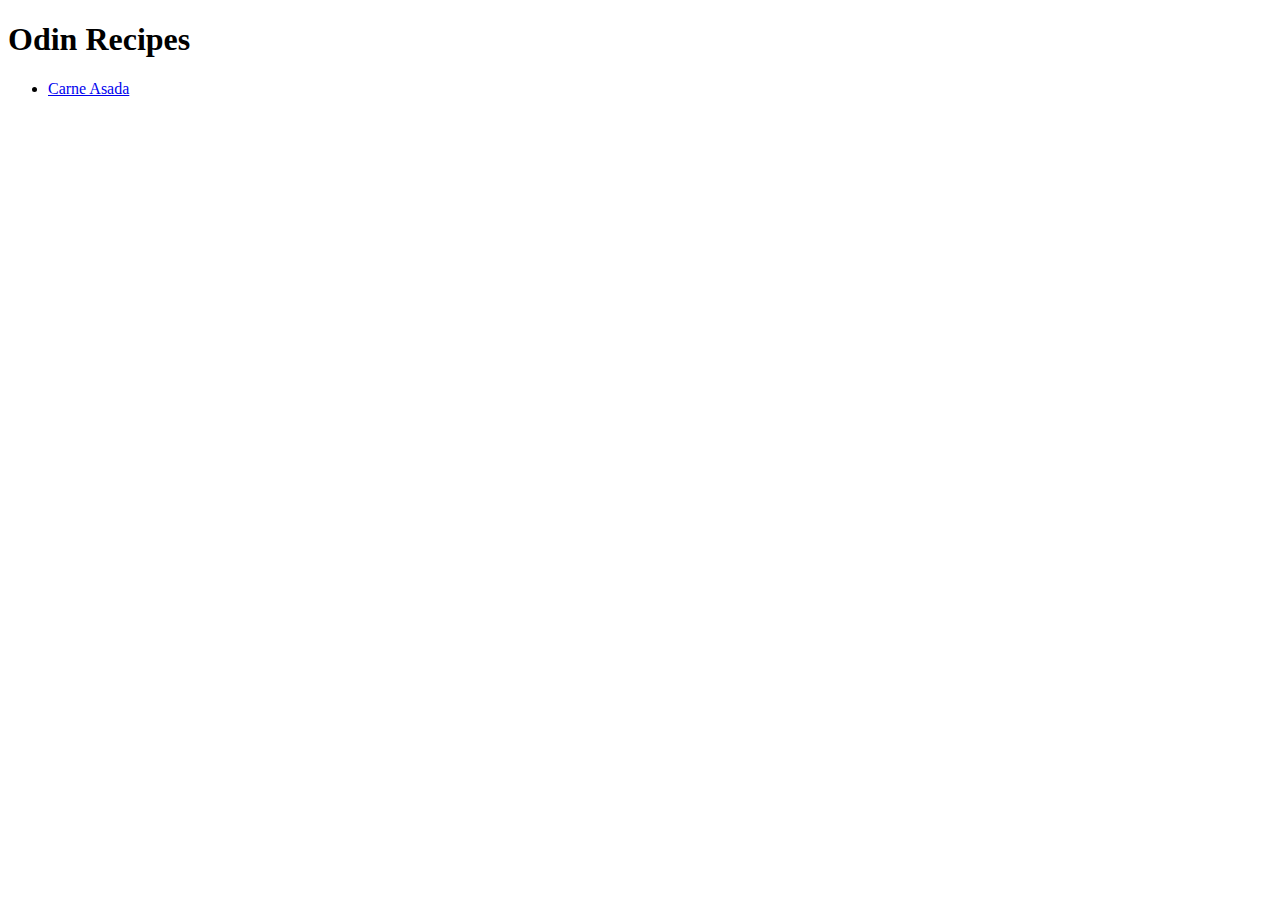
==== index.html @ 1f6a0ec8 "Pagina principal y primera receta" ====
<!DOCTYPE html>
<html lang="en">
    <head>
        <meta charset="UTF-8">
        <title>Odin Recipes</title>
    </head>

    <body>
        <h1>Odin Recipes</h1>
        <ul>
            <li><a href="Recipes/CarneAsada.html">Carne Asada</a></li>
        </ul>
    </body>
</html>
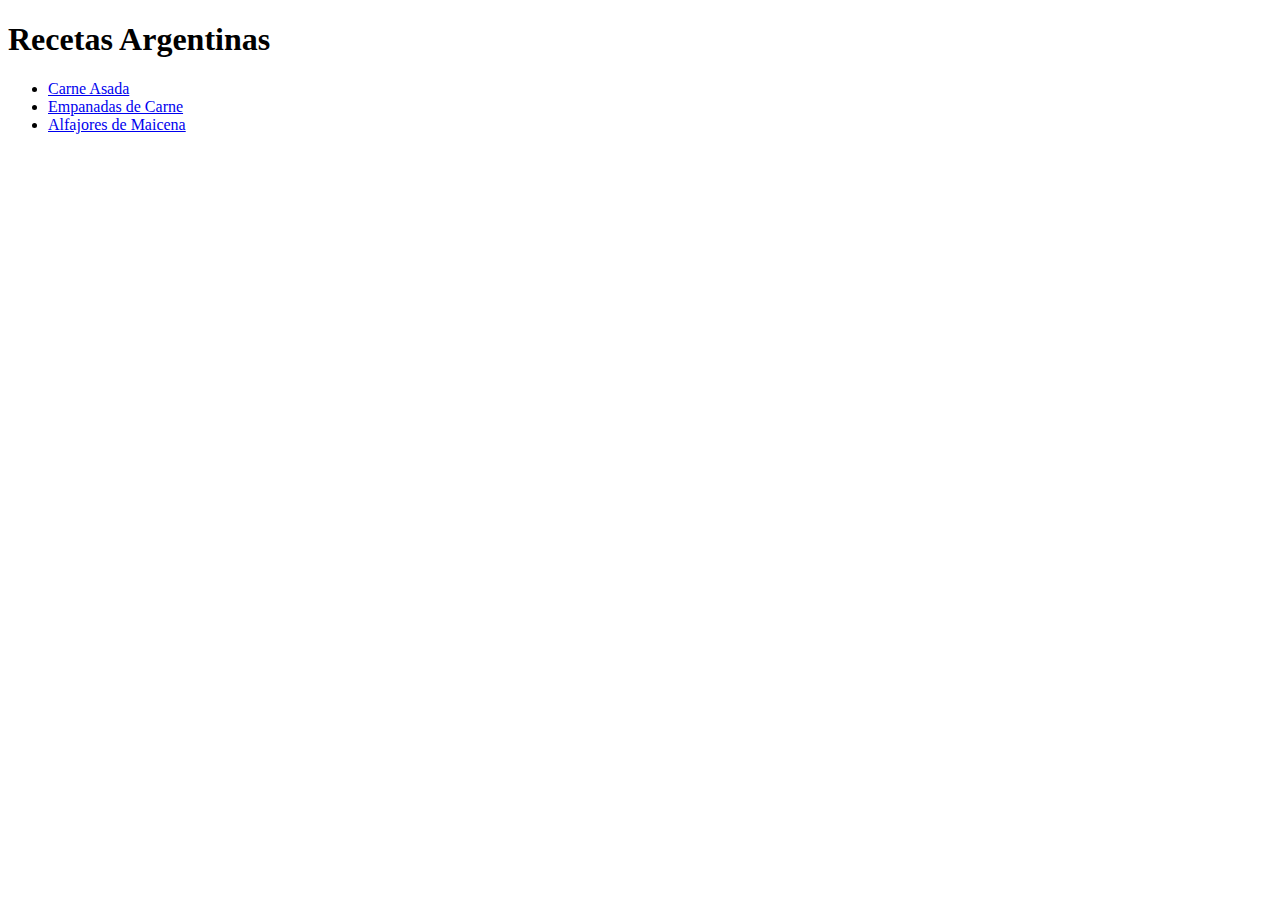
==== commit cfed2861: "Segunda y tercera recetas terminadas,website terminado" ====
--- a/index.html
+++ b/index.html
@@ -1,14 +1,16 @@
 <!DOCTYPE html>
-<html lang="en">
+<html lang="es">
     <head>
         <meta charset="UTF-8">
-        <title>Odin Recipes</title>
+        <title>Recetas Argentinas</title>
     </head>
 
     <body>
-        <h1>Odin Recipes</h1>
+        <h1>Recetas Argentinas</h1>
         <ul>
             <li><a href="Recipes/CarneAsada.html">Carne Asada</a></li>
+            <li><a href="Recipes/Empanadas-de-Carne.html">Empanadas de Carne</a></li>
+            <li><a href="Recipes/Alfajores-de-Maicena.html">Alfajores de Maicena</a></li>
         </ul>
     </body>
 </html>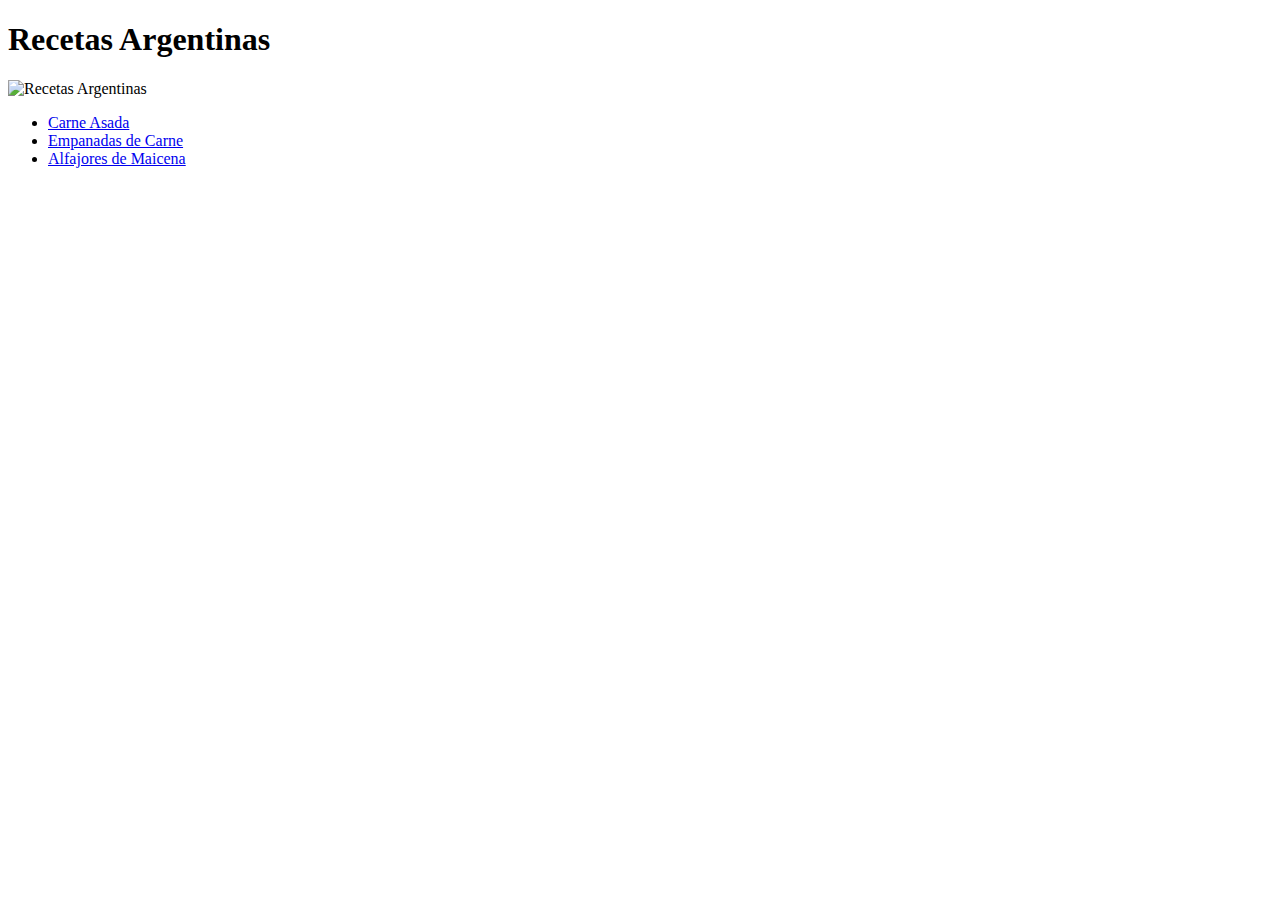
==== commit 16b9106e: "Foto website principal" ====
--- a/index.html
+++ b/index.html
@@ -7,6 +7,7 @@
 
     <body>
         <h1>Recetas Argentinas</h1>
+        <img src="https://www.deliciosi.com/images/2100/2154/cocina-argentina.jpg" alt="Recetas Argentinas">
         <ul>
             <li><a href="Recipes/CarneAsada.html">Carne Asada</a></li>
             <li><a href="Recipes/Empanadas-de-Carne.html">Empanadas de Carne</a></li>
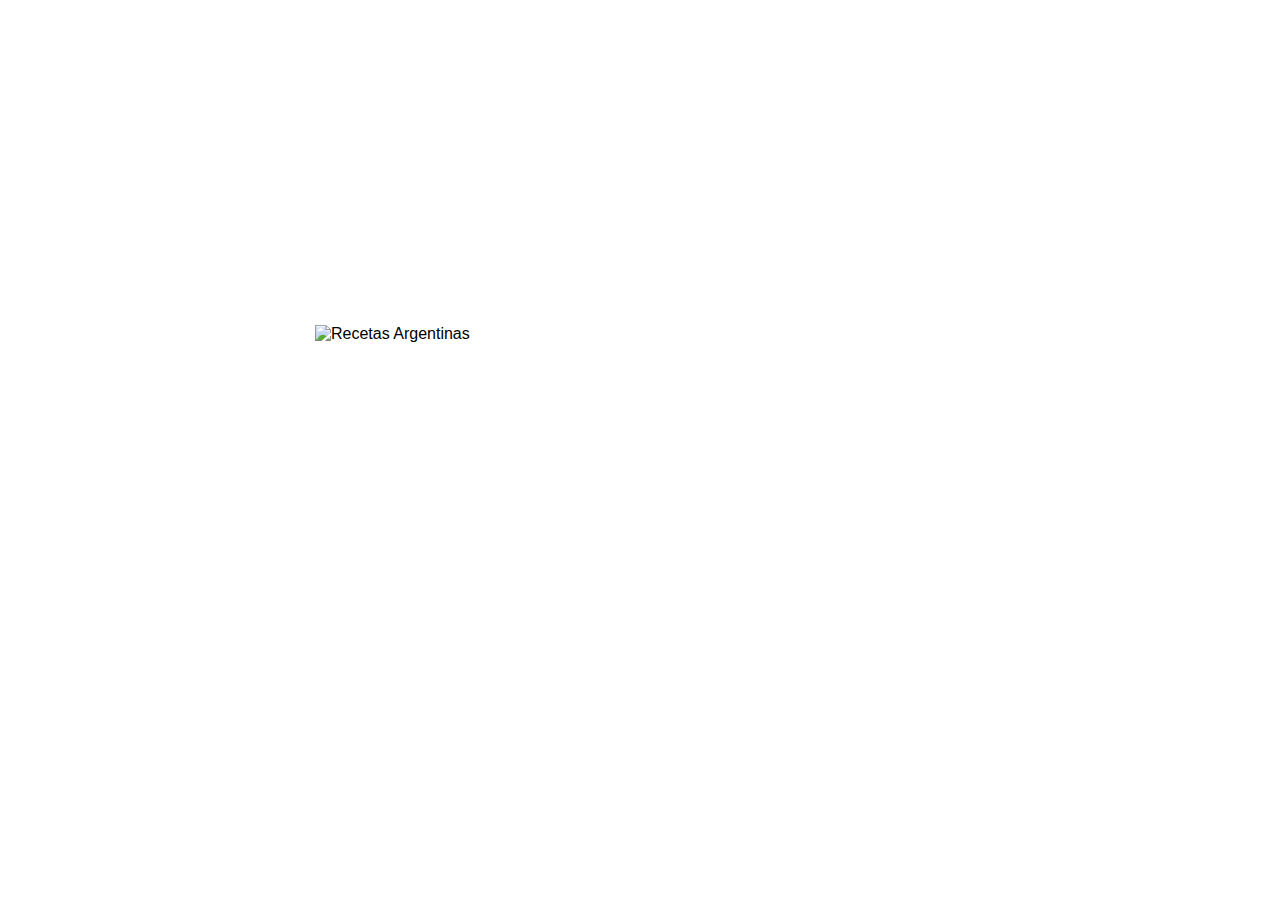
==== commit 34878685: "CSS addition" ====
--- a/index.html
+++ b/index.html
@@ -3,15 +3,16 @@
     <head>
         <meta charset="UTF-8">
         <title>Recetas Argentinas</title>
+        <link rel="stylesheet" href="style.css">
     </head>
 
     <body>
-        <h1>Recetas Argentinas</h1>
-        <img src="https://www.deliciosi.com/images/2100/2154/cocina-argentina.jpg" alt="Recetas Argentinas">
-        <ul>
-            <li><a href="Recipes/CarneAsada.html">Carne Asada</a></li>
-            <li><a href="Recipes/Empanadas-de-Carne.html">Empanadas de Carne</a></li>
-            <li><a href="Recipes/Alfajores-de-Maicena.html">Alfajores de Maicena</a></li>
+        <h1 id="title">Recetas Argentinas</h1>
+        <ul class="links">
+            <li><a href="Recipes/CarneAsada.html" class="text">Carne Asada</a></li>
+            <li><a href="Recipes/Empanadas-de-Carne.html" class="text">Empanadas de Carne</a></li>
+            <li><a href="Recipes/Alfajores-de-Maicena.html" class="text">Alfajores de Maicena</a></li>
         </ul>
+        <img src="https://www.deliciosi.com/images/2100/2154/cocina-argentina.jpg" alt="Recetas Argentinas" id="image">
     </body>
 </html>--- a/style.css
+++ b/style.css
@@ -0,0 +1,31 @@
+body {
+    background-image: url(https://png.pngtree.com/thumb_back/fw800/back_our/20190621/ourmid/pngtree-restaurant-food-menu-background-image_190820.jpg);
+    font-family: "Arial", "Verdana", sans-serif;
+}
+
+#title {
+    font-size: 70px;
+    color: white;
+    text-align: center;
+}
+
+#image {
+    width: 650px;
+    height: auto;
+    display: block;
+    margin-left: auto;
+    margin-right: auto;
+}
+
+.links .text {
+    font-size: 40px;
+    color: white;
+    font-weight: 400px;
+    text-align: center;
+    display: block;
+}
+
+li {
+    text-align: center;
+    display: block;
+}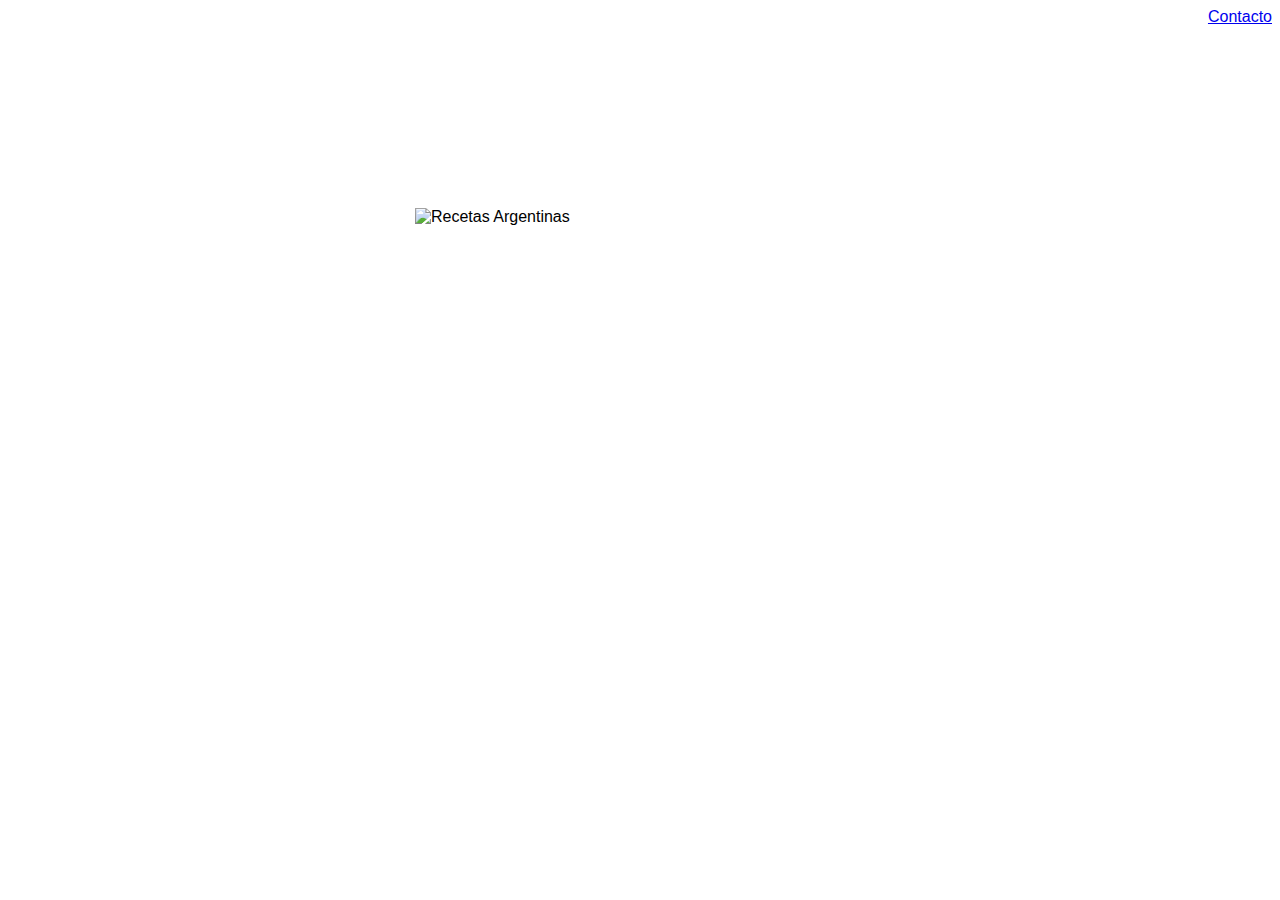
==== commit 06183149: "Autor y contacto con flexbox" ====
--- a/index.html
+++ b/index.html
@@ -7,11 +7,15 @@
     </head>
 
     <body>
+        <div class="inicio">
+            <div class="autor">Mattia Scatena</div>
+            <div class="contacto"><a href="https://mail.google.com/mail/u/0/#inbox?compose=CllgCJvrcSXbqfrhbPZFMsMPpHcRXbbJGHxHNLPMfkkJxJrlCCrsQxzvVWQvLmlnqDSMTsrMkGq">Contacto</a></div>
+        </div>
         <h1 id="title">Recetas Argentinas</h1>
         <ul class="links">
-            <li><a href="Recipes/CarneAsada.html" class="text">Carne Asada</a></li>
-            <li><a href="Recipes/Empanadas-de-Carne.html" class="text">Empanadas de Carne</a></li>
-            <li><a href="Recipes/Alfajores-de-Maicena.html" class="text">Alfajores de Maicena</a></li>
+            <li><a href="Recipes/CarneAsada/CarneAsada.html" class="text">Carne Asada</a></li>
+            <li><a href="Recipes/Empanadas-de-Carne/Empanadas-de-Carne.html" class="text">Empanadas de Carne</a></li>
+            <li><a href="Recipes/Alfajores-de-Maicena/Alfajores-de-Maicena.html" class="text">Alfajores de Maicena</a></li>
         </ul>
         <img src="https://www.deliciosi.com/images/2100/2154/cocina-argentina.jpg" alt="Recetas Argentinas" id="image">
     </body>
--- a/style.css
+++ b/style.css
@@ -1,24 +1,35 @@
 body {
-    background-image: url(https://png.pngtree.com/thumb_back/fw800/back_our/20190621/ourmid/pngtree-restaurant-food-menu-background-image_190820.jpg);
+    background-image: url(../odin-recipes/images/fondo-website.jpg);
     font-family: "Arial", "Verdana", sans-serif;
 }
 
+.inicio {
+    display: flex;
+}
+
+.autor {
+    color: white;
+    flex: 1;
+}
+
 #title {
-    font-size: 70px;
+    font-size: 50px;
     color: white;
     text-align: center;
+    margin: 5px 0 5px 0;
 }
 
 #image {
-    width: 650px;
+    width: 450px;
     height: auto;
     display: block;
     margin-left: auto;
     margin-right: auto;
+    margin-bottom: 10px;
 }
 
 .links .text {
-    font-size: 40px;
+    font-size: 25px;
     color: white;
     font-weight: 400px;
     text-align: center;
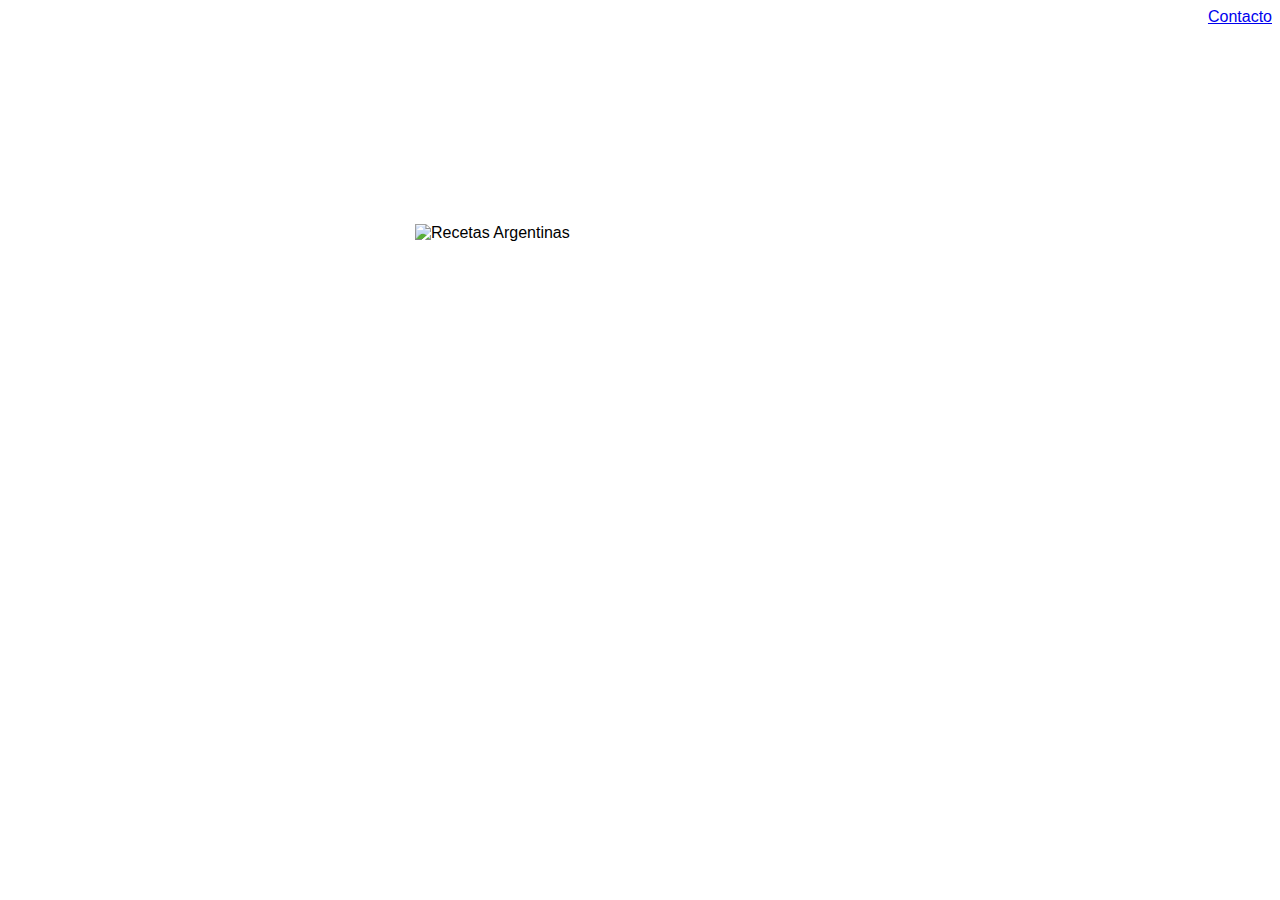
==== commit 6a732207: "Detalles con flex en inicio" ====
--- a/index.html
+++ b/index.html
@@ -12,11 +12,13 @@
             <div class="contacto"><a href="https://mail.google.com/mail/u/0/#inbox?compose=CllgCJvrcSXbqfrhbPZFMsMPpHcRXbbJGHxHNLPMfkkJxJrlCCrsQxzvVWQvLmlnqDSMTsrMkGq">Contacto</a></div>
         </div>
         <h1 id="title">Recetas Argentinas</h1>
-        <ul class="links">
-            <li><a href="Recipes/CarneAsada/CarneAsada.html" class="text">Carne Asada</a></li>
-            <li><a href="Recipes/Empanadas-de-Carne/Empanadas-de-Carne.html" class="text">Empanadas de Carne</a></li>
-            <li><a href="Recipes/Alfajores-de-Maicena/Alfajores-de-Maicena.html" class="text">Alfajores de Maicena</a></li>
-        </ul>
-        <img src="https://www.deliciosi.com/images/2100/2154/cocina-argentina.jpg" alt="Recetas Argentinas" id="image">
+        <div class="links">
+            <div><a href="Recipes/CarneAsada/CarneAsada.html" class="text">Carne Asada</a></li>
+            <div><a href="Recipes/Empanadas-de-Carne/Empanadas-de-Carne.html" class="text">Empanadas de Carne</a></li>
+            <div><a href="Recipes/Alfajores-de-Maicena/Alfajores-de-Maicena.html" class="text last">Alfajores de Maicena</a></li>
+        </div>
+        <div class="img">
+            <img src="https://www.deliciosi.com/images/2100/2154/cocina-argentina.jpg" alt="Recetas Argentinas" id="image">
+        </div>
     </body>
 </html>--- a/style.css
+++ b/style.css
@@ -9,6 +9,13 @@
 
 .autor {
     color: white;
+}
+
+.contacto {
+    text-align: right;
+}
+
+.inicio > div {
     flex: 1;
 }
 
@@ -16,16 +23,19 @@
     font-size: 50px;
     color: white;
     text-align: center;
-    margin: 5px 0 5px 0;
+    margin: 5px 0 15px 0;
+    display: flex;
+    justify-content: center;
+}
+
+.img {
+    display: flex;
+    justify-content: center;
 }
 
 #image {
     width: 450px;
     height: auto;
-    display: block;
-    margin-left: auto;
-    margin-right: auto;
-    margin-bottom: 10px;
 }
 
 .links .text {
@@ -34,9 +44,16 @@
     font-weight: 400px;
     text-align: center;
     display: block;
+    display: flex;
 }
 
-li {
+.text {
     text-align: center;
-    display: block;
+    display: flex;
+    flex-direction: column;
+    justify-content: center;
+}
+
+.text:last-child {
+    margin-bottom: 33px;
 }